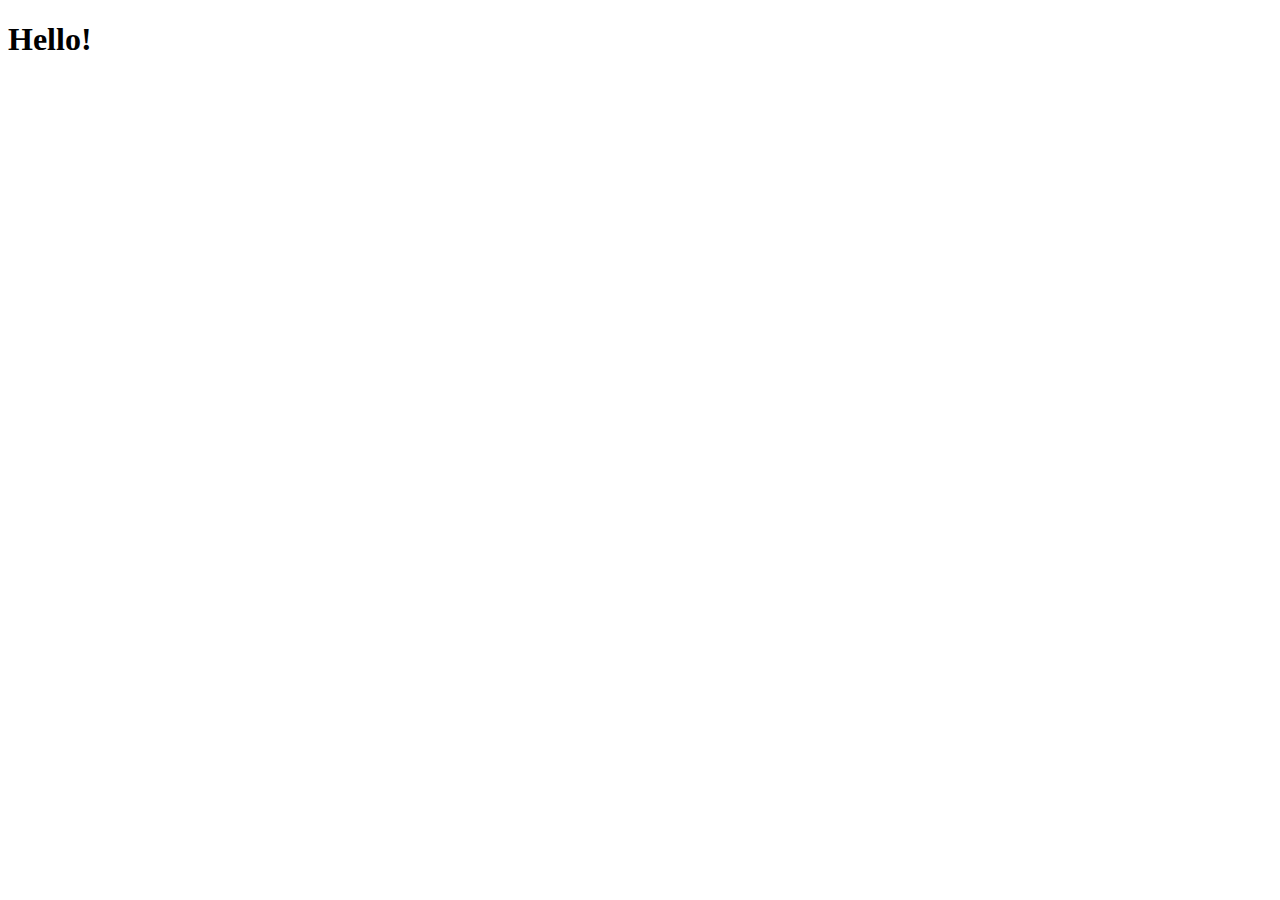
==== index.html @ 79dea7a9 "자바스크립트 공부중" ====
<!DOCTYPE html>
<html lang="en">
<head>
    <meta charset="UTF-8">
    <meta http-equiv="X-UA-Compatible" content="IE=edge">
    <meta name="viewport" content="width=device-width, initial-scale=1.0">
    <link rel="stylesheet" href="style.css">
    <title>Momentum</title>
</head>
<body>
    <div class ="hello">
        <h1>Hello!</h1>
    </div>
    <script src="app.js"></script>
</body>
</html>
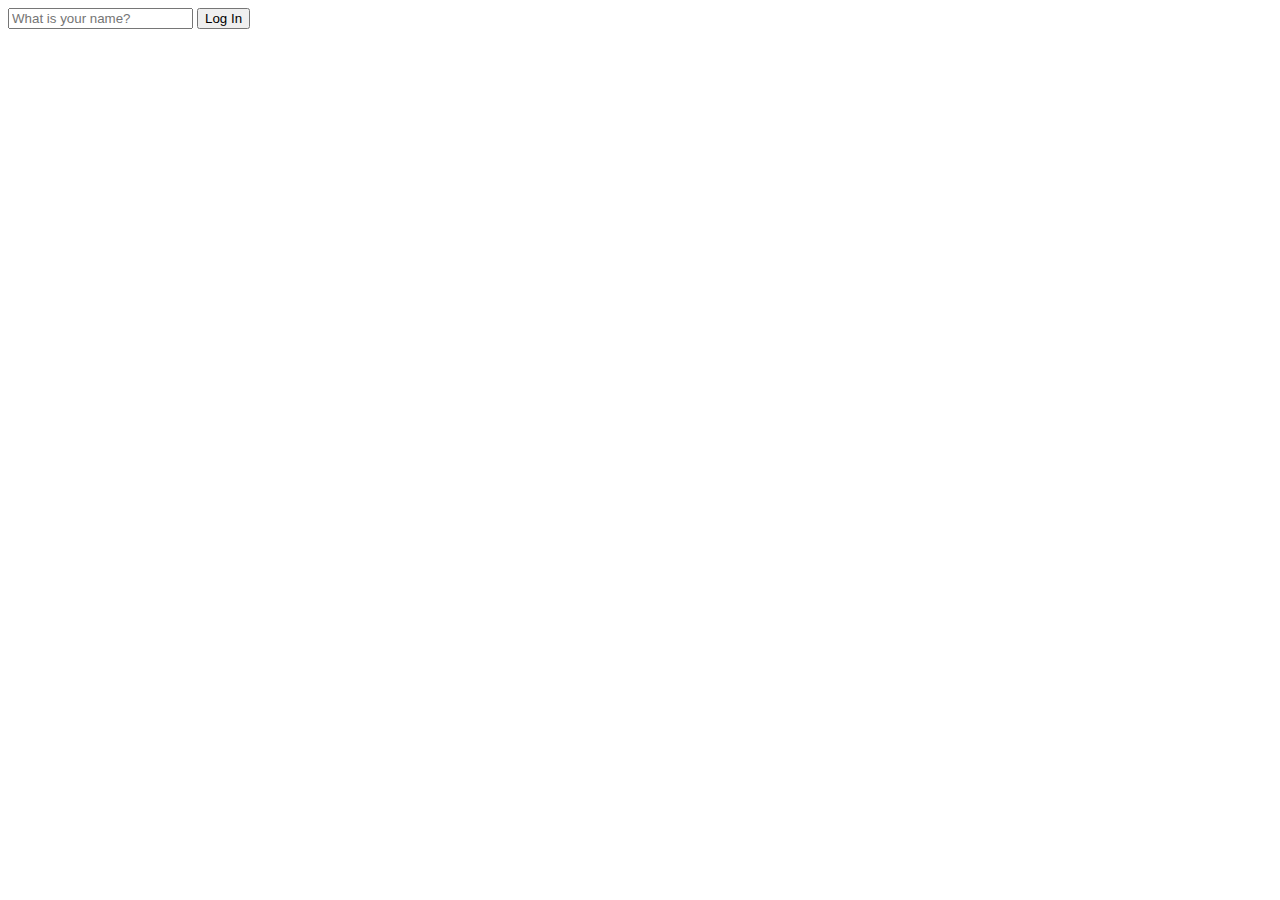
==== commit 18067fc0: "Add files via upload" ====
--- a/index.html
+++ b/index.html
@@ -1,16 +1,23 @@
-<!DOCTYPE html>
-<html lang="en">
-<head>
-    <meta charset="UTF-8">
-    <meta http-equiv="X-UA-Compatible" content="IE=edge">
-    <meta name="viewport" content="width=device-width, initial-scale=1.0">
-    <link rel="stylesheet" href="style.css">
-    <title>Momentum</title>
-</head>
-<body>
-    <div class ="hello">
-        <h1>Hello!</h1>
-    </div>
-    <script src="app.js"></script>
-</body>
+<!DOCTYPE html>
+<html lang="en">
+<head>
+    <meta charset="UTF-8">
+    <meta http-equiv="X-UA-Compatible" content="IE=edge">
+    <meta name="viewport" content="width=device-width, initial-scale=1.0">
+    <link rel="stylesheet" href="style.css" />
+    <title>Momentum App</title>
+</head>
+<body>
+    <form class="hidden" id="login-form">
+        <input 
+            required
+            maxlength="15" 
+            type="text" 
+            placeholder="What is your name?" 
+        />
+        <input type="submit" value="Log In"/>
+    </form>
+    <h1 id="greeting" class="hidden"></h1>
+    <script src="app.js"></script>
+</body>
 </html>--- a/style.css
+++ b/style.css
@@ -0,0 +1,3 @@
+.hidden {
+    display:none;
+}